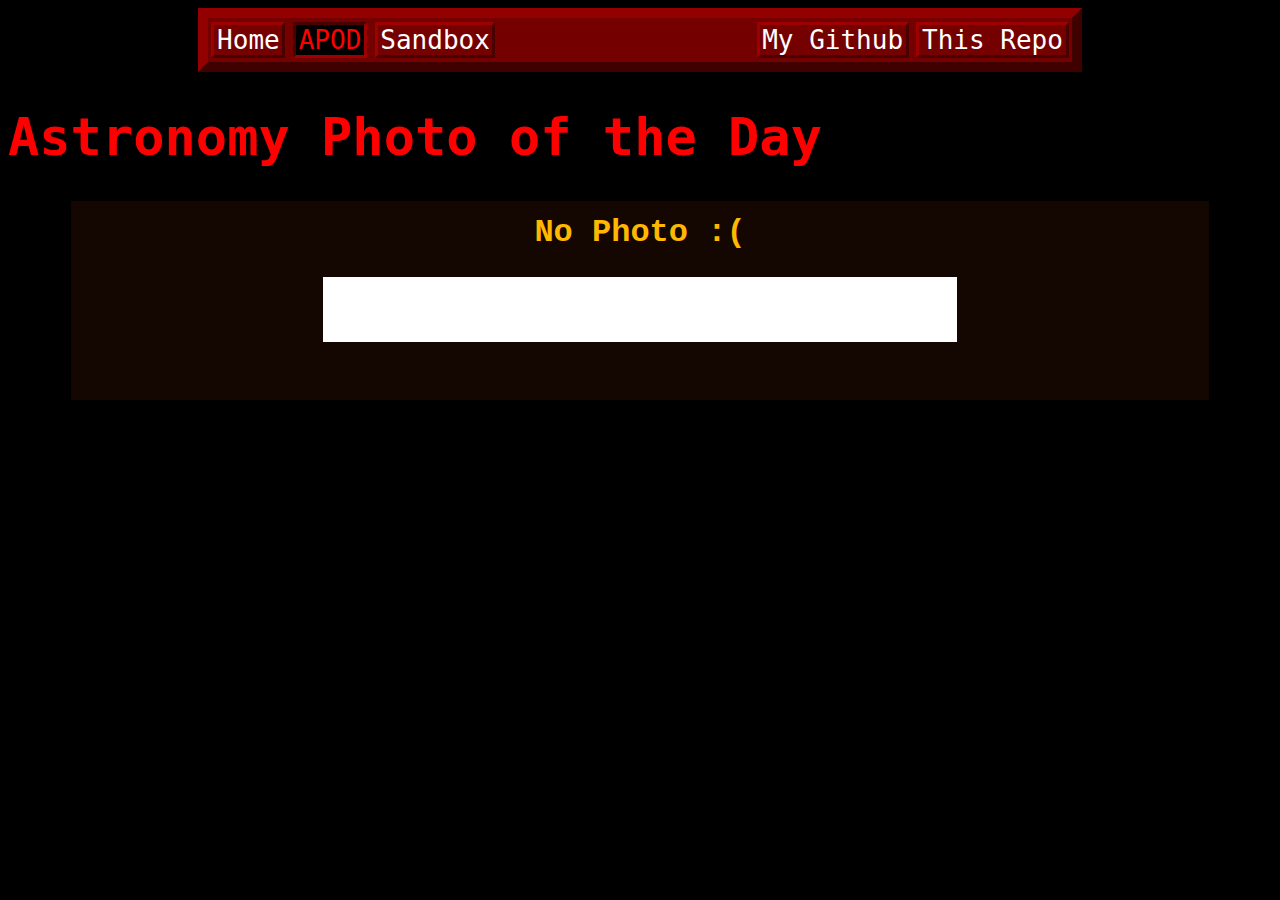
==== pages/APOD/APOD.html @ 7637bd1a "Added APOD page and link to it" ====
<!DOCTYPE html>
<html lang="en">

<head>
    <meta charset="UTF-8",name="viewport"content="width=device-width",initial-scale="1.0">
    <title id="page">APOD</title>
    <script src="/components/js/nav-bar-v2.js" type="text/javascript" defer></script>
    <link rel="stylesheet" href="/components/css/darkish.css">
    <link rel="stylesheet" href="/components/css/APOD.css">
</head>

<body>

    <h1>Astronomy Photo of the Day</h1>
    <!--Daily entry pane-->
    <div class="photoEntry" id="dailyAPOD">
        <section id="apodTitle">No Photo :(</section>
        <figure><image id="apod"></image></figure>
        <figcaption id="apodExplanation"></figcaption>
    </div>
    <script src="components/js/APOD.js"></script>
</body>

</html>
---- components/css/darkish.css ----
/* Chat GPT's Version */
body {
    background-color: black;
    color: white;
    font-size: 2em;
    font-family: monospace;
}

h1 {
    color: red;
    text-align: left;
}

h2 {
    color: brown;
}

.wikiPage {
    display: flex;
    justify-content: center;
    padding-top: 1em;
    align-items: stretch;
}
---- components/css/APOD.css ----
.photoEntry {
    text-align: center;
    color: #ffb700;
    background-color: #140702;
    padding: 0.5em 0 1em 0;
    border: inset inset outset outset;
    border-width: 1.5em;
    border-color: #792a10;
    margin: 1em 5%;
}

.photoEntry section {
    display: inline;
    font-family: 'Courier New', Courier;
    font-weight: bold;
}

.photoEntry figure > img {
    width: 60%;
    height: 60%;
    background-color: white;
    padding: 0.5em 0 2em 0;
}

.photoEntry figcaption {
    font-family: 'Times New Roman', Times, serif;
    font-weight: 100;
    padding: 0 5%;
    text-align: justify;
    font-size: 60%;
}
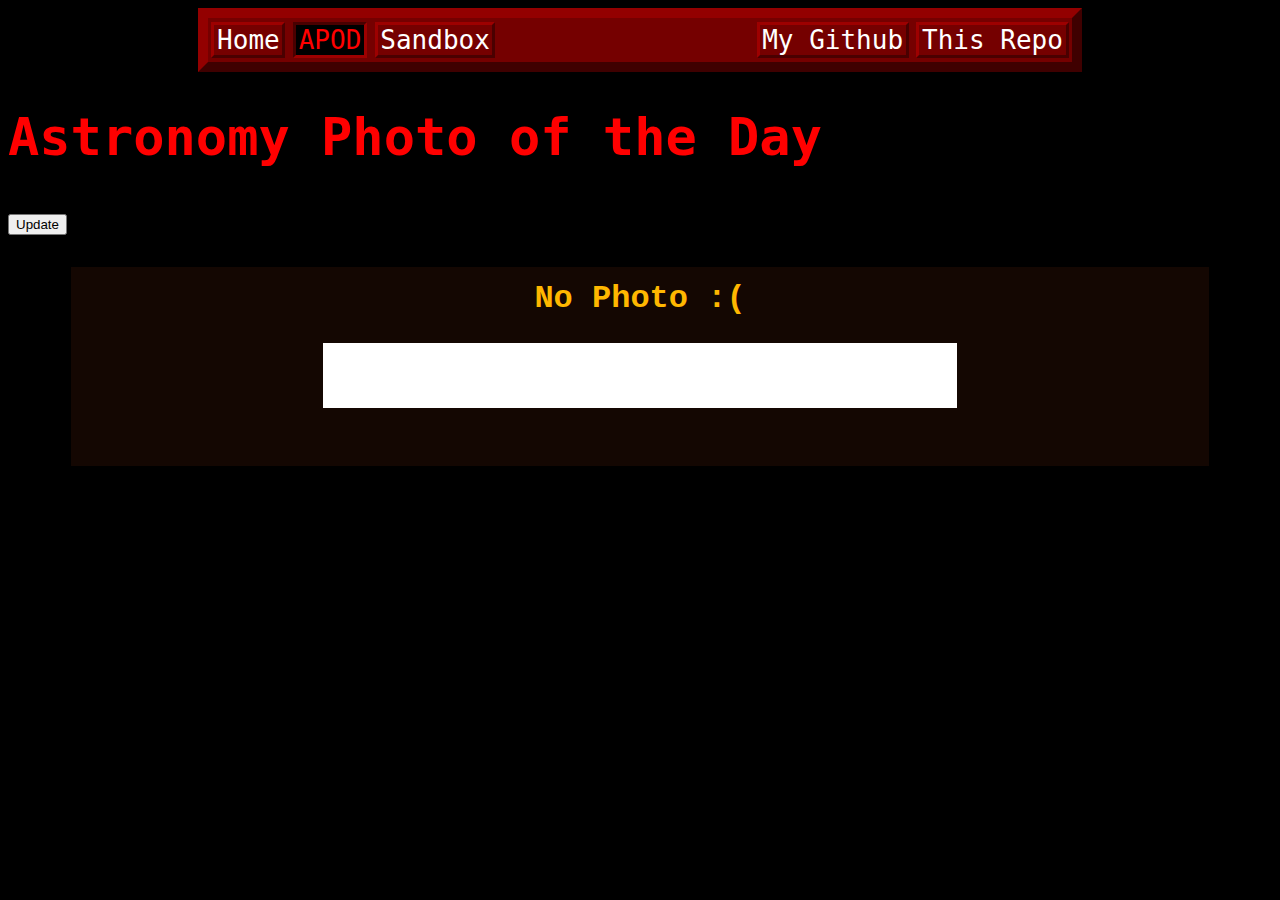
==== commit d6ec7b78: "Inserted login, not working fully" ====
--- a/pages/APOD/APOD.html
+++ b/pages/APOD/APOD.html
@@ -5,6 +5,7 @@
     <meta charset="UTF-8",name="viewport"content="width=device-width",initial-scale="1.0">
     <title id="page">APOD</title>
     <script src="/components/js/nav-bar-v2.js" type="text/javascript" defer></script>
+    <script src="/components/js/APOD.js" type="text/javascript"></script>
     <link rel="stylesheet" href="/components/css/darkish.css">
     <link rel="stylesheet" href="/components/css/APOD.css">
 </head>
@@ -12,13 +13,13 @@
 <body>
 
     <h1>Astronomy Photo of the Day</h1>
+    <h3><button onclick="todayApod()">Update</button></h3>
     <!--Daily entry pane-->
     <div class="photoEntry" id="dailyAPOD">
         <section id="apodTitle">No Photo :(</section>
-        <figure><image id="apod"></image></figure>
+        <figure><image id="apodPhoto"></image></figure>
         <figcaption id="apodExplanation"></figcaption>
     </div>
-    <script src="components/js/APOD.js"></script>
 </body>
 
 </html>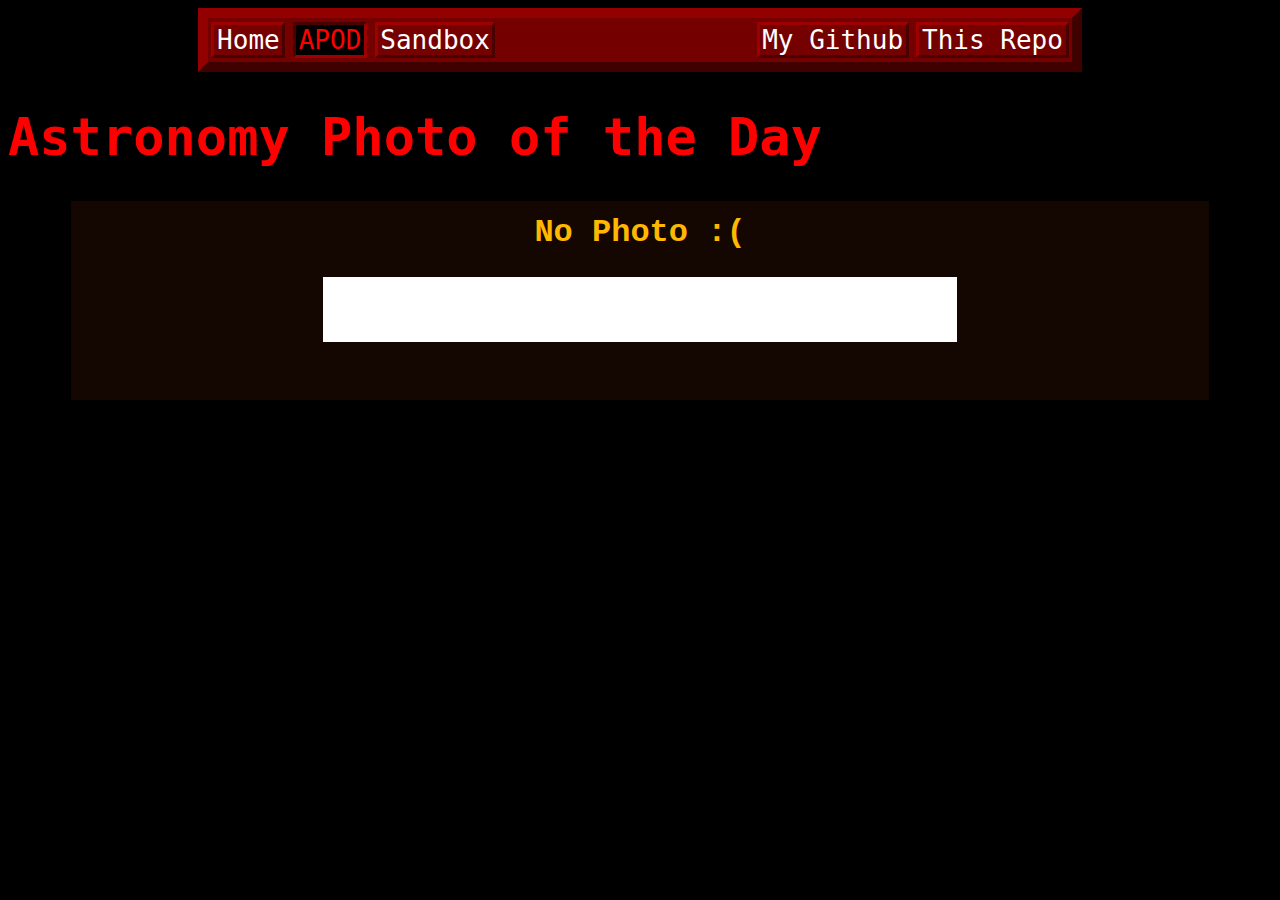
==== commit 1ffa79c9: "Merge branch 'dev' of https://github.com/spaceninja51/spaceninja51.github.io" ====
--- a/pages/APOD/APOD.html
+++ b/pages/APOD/APOD.html
@@ -5,7 +5,6 @@
     <meta charset="UTF-8",name="viewport"content="width=device-width",initial-scale="1.0">
     <title id="page">APOD</title>
     <script src="/components/js/nav-bar-v2.js" type="text/javascript" defer></script>
-    <script src="/components/js/APOD.js" type="text/javascript"></script>
     <link rel="stylesheet" href="/components/css/darkish.css">
     <link rel="stylesheet" href="/components/css/APOD.css">
 </head>
@@ -13,13 +12,13 @@
 <body>
 
     <h1>Astronomy Photo of the Day</h1>
-    <h3><button onclick="todayApod()">Update</button></h3>
     <!--Daily entry pane-->
     <div class="photoEntry" id="dailyAPOD">
         <section id="apodTitle">No Photo :(</section>
-        <figure><image id="apodPhoto"></image></figure>
+        <figure><image id="apod"></image></figure>
         <figcaption id="apodExplanation"></figcaption>
     </div>
+    <script src="components/js/APOD.js"></script>
 </body>
 
 </html>